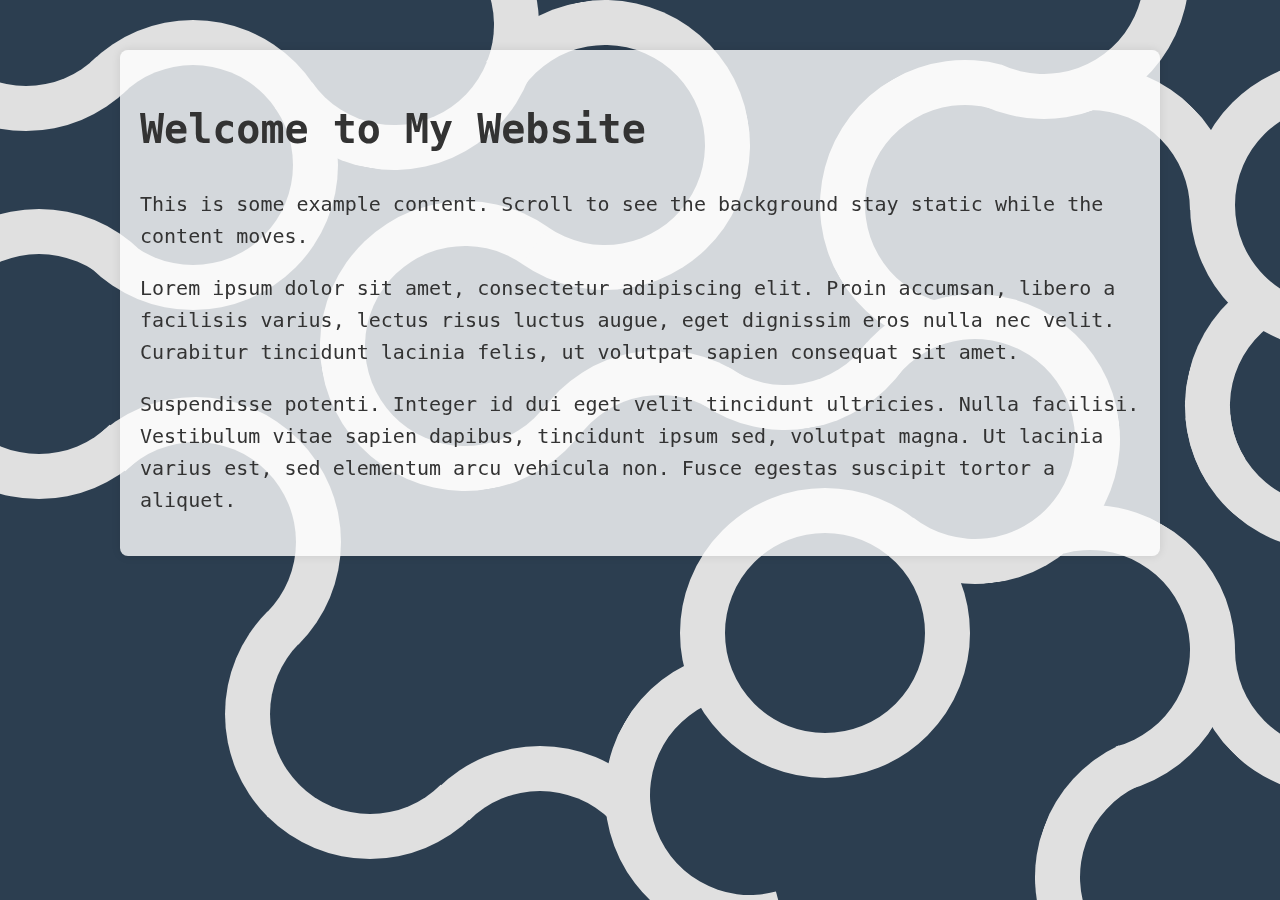
==== index.html @ 1bce5b8b "Initial commit" ====
<!DOCTYPE html>
<html lang="en">
<head>
    <meta charset="UTF-8">
    <meta name="viewport" content="width=device-width, initial-scale=1.0">
    <title>Interconnected Partial Circles</title>
    <link rel="stylesheet" href="styles.css">
</head>
<body>
    <div class="circle-container">
        <div class="circle"></div>
        <div class="circle"></div>
        <div class="circle"></div>
        <div class="circle"></div>
        <div class="circle"></div>
        <div class="circle"></div>
        <div class="circle"></div>
        <div class="circle"></div>
        <div class="circle"></div>
        <div class="circle"></div>
        <div class="circle"></div>
        <div class="circle"></div>
        <div class="circle"></div>
        <div class="circle"></div>
        <div class="circle"></div>
        <div class="circle"></div>
        <div class="circle"></div>
        <div class="circle"></div>
        <div class="circle"></div>
        <div class="circle"></div>
        <div class="circle"></div>
        <div class="circle"></div>
    </div>
    <div class="content soc">
        <h1>Welcome to My Website</h1>
        <p>This is some example content. Scroll to see the background stay static while the content moves.</p>
        <p>Lorem ipsum dolor sit amet, consectetur adipiscing elit. Proin accumsan, libero a facilisis varius, lectus risus luctus augue, eget dignissim eros nulla nec velit. Curabitur tincidunt lacinia felis, ut volutpat sapien consequat sit amet.</p>
        <p>Suspendisse potenti. Integer id dui eget velit tincidunt ultricies. Nulla facilisi. Vestibulum vitae sapien dapibus, tincidunt ipsum sed, volutpat magna. Ut lacinia varius est, sed elementum arcu vehicula non. Fusce egestas suscipit tortor a aliquet.</p>
    </div>
</body>
</html>
---- styles.css ----
/* Basic styling */

body {
    margin: 0;
    background-color: #2c3e50;
}

.circle-container {
    position: fixed;
    width: 100vw;
    height: 100vh;
    top: 0;
    left: 0;
    overflow: hidden;
    z-index: -1;
}

.circle {
    position: absolute;
    width: 200px;
    height: 200px;
    border-radius: 50%;
    border: 45px solid transparent;
}

.circle:nth-child(1) { left: -119px; top: -159px; border-bottom-color: #e0e0e0; }
.circle:nth-child(2) { left: 48px; top: 20px; border-bottom-color: #e0e0e0; border-top-color: #e0e0e0; border-right-color: #e0e0e0; }
.circle:nth-child(3) { left: -106px; top: 209px; border-bottom-color: #e0e0e0; border-top-color: #e0e0e0; border-right-color: #e0e0e0; transform: rotate(180deg); }
.circle:nth-child(4) { left: 249px; top: -120px; border-bottom-color: #e0e0e0; border-top-color: #e0e0e0; border-right-color: #e0e0e0; transform: rotate(10deg); }
.circle:nth-child(5) { left: 50.5px; top: 396.5px; border-right-color: #e0e0e0; border-top-color: #e0e0e0; }
.circle:nth-child(6) { left: 225px; top: 569px; border-right-color: #e0e0e0; border-top-color: #e0e0e0; transform: rotate(180deg); }
.circle:nth-child(7) { left: 460px; top: 0; border-right-color: #e0e0e0; border-top-color: #e0e0e0; border-bottom-color: #e0e0e0; transform: rotate(-10deg); }
.circle:nth-child(8) { left: 320px; top: 201px; border-right-color: #e0e0e0; border-top-color: #e0e0e0; border-left-color: #e0e0e0; transform: rotate(260deg); }
.circle:nth-child(9) { left: 514.5px; top: 350px; border-top-color: #e0e0e0; transform: rotate(-10deg); }
.circle:nth-child(10) { left: 605px; top: 650px; border-top-color: #e0e0e0; border-left-color: #e0e0e0; transform: rotate(-60deg); }
.circle:nth-child(11) { left: 395px; top: 745.5px; border-top-color: #e0e0e0; }
.circle:nth-child(12) { left: 640px; top: 140px; border-right-color: #e0e0e0; transform: rotate(80deg); }
.circle:nth-child(13) { left: 830px; top: 294.3px; border-right-color: #e0e0e0; border-top-color: #e0e0e0; border-bottom-color: #e0e0e0; transform: rotate(-7deg); }
.circle:nth-child(14) { left: 680px; top: 488px; border-color: #e0e0e0; }
.circle:nth-child(15) { left: 899px; top: -171px; border-right-color: #e0e0e0; border-top-color: #e0e0e0; border-bottom-color: #e0e0e0; transform: rotate(-20deg); }
.circle:nth-child(16) { border-color: rgba(255, 255, 255, 0); left: 820px; top: 60px; border-left-color: #e0e0e0; border-top-color: #e0e0e0; transform: rotate(-30deg); }
.circle:nth-child(17) { left: 945px; top: 505px; border-right-color: #e0e0e0; border-top-color: #e0e0e0; transform: rotate(30deg); }
.circle:nth-child(18) { left: 945px; top: 65px; border-top-color: #e0e0e0; transform: rotate(45deg); }
.circle:nth-child(19) { left: 1190px; top: 60px; border-color: #e0e0e0; transform: rotate(-45deg); }
.circle:nth-child(20) { left: 1190px; top: 260px; transform: rotate(3deg); }
.circle:nth-child(20)::before, .circle:nth-child(20)::after {
    content: '';
    position: absolute;
    width: 100%;
    height: 100%;
    border-radius: 50%;
    border: 45px solid transparent;
    top: -44.5px;
    left: -50px;
}
.circle:nth-child(20)::before { transform: rotate(-143deg); border-top-color: #e0e0e0; }
.circle:nth-child(20)::after { transform: rotate(-80deg); border-top-color: #e0e0e0; }
.circle:nth-child(21) { left: 1190px; top: 505px; border-top-color: #e0e0e0; border-bottom-color: #e0e0e0; border-right-color: #e0e0e0; transform: rotate(45deg); }
.circle:nth-child(22) { left: 1035px; top: 732px; border-bottom-color: #e0e0e0; border-left-color: #e0e0e0; transform: rotate(20deg); }

.content {
    position: relative;
    z-index: 1;
    padding: 20px;
    color: #333;
    background: rgba(255, 255, 255, 0.8);
    max-width: 1000px;
    margin: 50px auto;
    border-radius: 8px;
    box-shadow: 0 0 10px rgba(0, 0, 0, 0.1);
}
.soc{
    font-family: monospace;
    font-size: 20px;
}
body {
    font-family: Arial, sans-serif;
    line-height: 1.6;
    margin: 0;
    padding: 0;

}

header, footer {
    background-color: #333;
    color: #fff;
    text-align: center;
    padding: 10px 0;
    
}

header h1, footer p {
    margin: 0;
}

.container {
    width: 90%;
    margin: 10px auto;
}

.row {
    display: flex;
    justify-content: center;
    gap: 20px;
}

.column {
    flex: 1;
    display: flex;
    flex-direction: column;
    gap: 10px;
}

.main-section {
    flex: 2; /* Two-thirds width */
}

.side-section {
    flex: 1.2; /* One-third width */
}

.section {
    background-color: #fff;
    padding: 20px;
    border-radius: 5px;
    box-shadow: 0 2px 5px rgba(0, 0, 0, 0.1);
    overflow-y: auto; /* Enable vertical scrollbar */
    max-height: 400px; /* Limit height of each column */
}

ul {
    list-style-type: none;
    padding: 0;
}

ul li {
    margin-bottom: 10px;
}

a {
    color: #007bff;
    text-decoration: none;
}

a:hover {
    text-decoration: underline;
}

.embedded-content {
    overflow-y: auto;
    height: 600px; /* Adjust max height as needed */
}

iframe {
    width: 100%;
    height: 100%;
    border: none;
}
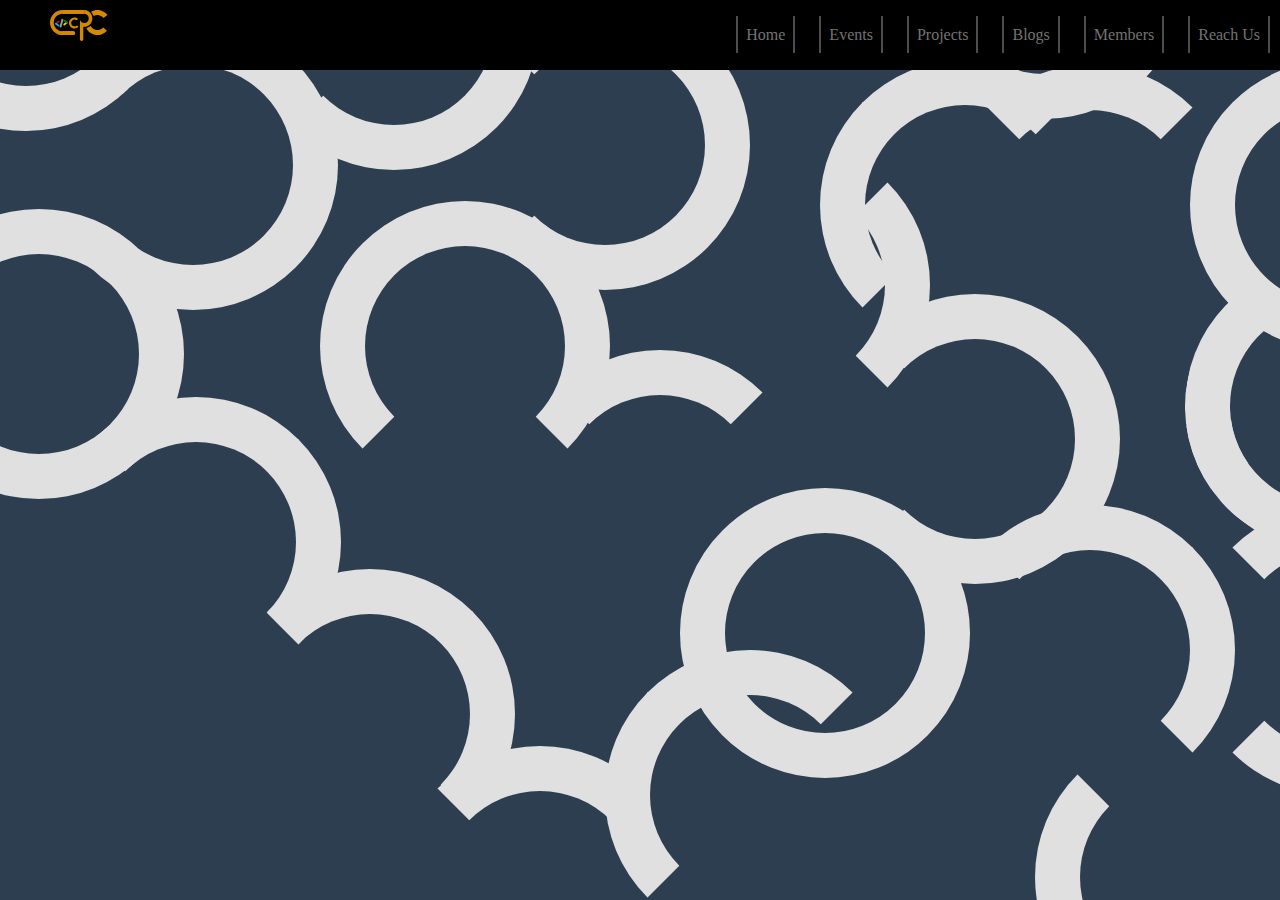
==== commit f027ec2a: "updated navbar" ====
--- a/index.html
+++ b/index.html
@@ -7,6 +7,40 @@
     <link rel="stylesheet" href="styles.css">
 </head>
 <body>
+    <div class ="navbar "><!-- Fixed Navigation Bar all buttons on right side-->
+        <div class="svg-container">
+            <img src="navlogo.svg" alt="Logo" id="mySVG">
+            <div id="output">
+                <span id="word"></span>
+            </div>
+
+        </div>
+            <!-- Desktop view navigation -->
+            <div class="nav-desktop ">
+                <a href="index.html" id="home">Home</a>
+                <a href="event.html">Events</a>
+                <a href="projects.html">Projects</a>
+                <a href="blogs.html">Blogs</a>
+                <a href="members.html">Members</a>
+                <a href="contact.html">Reach Us</a>
+            </div>
+            <!-- Responsive view navigation -->
+            <div class="nav-responsive" id="myNav">
+                <a href="index.html">Home</a>
+                <a href="event.html">Events</a>
+                <a href="projects.html">Projects</a>
+                <a href="blogs.html">Blogs</a>
+                <a href="members.html">Members</a>
+                <a href="contact.html">Reach Us</a>
+            </div>
+                <div class="container" onclick="toggleNav()">
+                <div class="bar1"></div>
+                <div class="bar2"></div>
+                <div class="bar3"></div>
+            </div>
+        </div>
+    </div>
+   
     <div class="circle-container">
         <div class="circle"></div>
         <div class="circle"></div>
@@ -32,10 +66,8 @@
         <div class="circle"></div>
     </div>
     <div class="content soc">
-        <h1>Welcome to My Website</h1>
-        <p>This is some example content. Scroll to see the background stay static while the content moves.</p>
-        <p>Lorem ipsum dolor sit amet, consectetur adipiscing elit. Proin accumsan, libero a facilisis varius, lectus risus luctus augue, eget dignissim eros nulla nec velit. Curabitur tincidunt lacinia felis, ut volutpat sapien consequat sit amet.</p>
-        <p>Suspendisse potenti. Integer id dui eget velit tincidunt ultricies. Nulla facilisi. Vestibulum vitae sapien dapibus, tincidunt ipsum sed, volutpat magna. Ut lacinia varius est, sed elementum arcu vehicula non. Fusce egestas suscipit tortor a aliquet.</p>
-    </div>
+        </div>
+
+<script src="script.js"></script>
 </body>
 </html>
--- a/styles.css
+++ b/styles.css
@@ -3,6 +3,141 @@
 body {
     margin: 0;
     background-color: #2c3e50;
+}
+
+/* NAVBAR */
+.svg-container {
+    position:absolute;
+    top:10px;
+    left:50px
+}
+.content {
+    margin-top:0;
+    font-size: 18px;
+    display: flex;
+    flex-direction: column;
+
+}
+
+#word {
+    color: rgb(55, 15, 15); 
+    font-size: 12px;
+    font-family: cursive, sans-serif;
+
+    /* Change the color here */
+  }
+/* Base styles for the navbar */
+.navbar {
+    position: fixed;
+    top: 0px;
+    right: 0px; 
+    display: flex;
+    justify-content: end;
+    align-items: center;
+    width: 100%;
+    height: 70px;
+    z-index: 3;
+   background-color: black;
+    
+}
+
+.scrolled .navbar {
+    display: grid;
+    justify-content: flex-end;
+    align-items: center;
+    padding: 10px;
+    position: fixed; /* Make the navbar fixed */
+    top: 0;
+    width: 100%;
+    z-index: 2;
+}
+
+/* Responsive navbar styles */
+.nav-responsive {
+    display: none;
+    padding-left: 70px; /* Add margin to push down the links */
+    padding-top: 20px;
+}
+
+.nav-responsive a {
+    display: block;
+    padding: 5px;
+    text-decoration: none;
+    color: #ffffff;
+}
+
+/* Hamburger menu container */
+.container {
+    display: none;
+    cursor: pointer;
+    padding: 5px;
+    background-color: #2c2c2c00;
+    color: aliceblue;
+}
+
+.bar1, .bar2, .bar3 {
+    width: 25px;
+    height: 3px;
+    background-color: #fcfcfc;
+    margin: 5px 0;
+    transition: 0.4s;
+}
+
+/* Hamburger menu transformation */
+.change .bar1 {
+    transform: translateY(8px) rotate(-45deg);
+}
+
+.change .bar2 {
+    opacity: 0;
+}
+
+.change .bar3 {
+    transform: translateY(-8px) rotate(45deg);
+}
+svg:hover {
+    fill: initial;
+}
+
+/* Navbar links */
+.navbar a {
+    color: #737373;
+    text-decoration: none;
+    
+    margin: 0px 10px;
+    padding: 10px 10px;
+    position: relative;
+    z-index: 0;
+    cursor: pointer;
+}
+.navbar a:hover{
+    color:#ffffff
+}
+div.nav-desktop a:before, div.nav-desktop a:after
+{
+    position: absolute;
+    width: 2px;
+    height: 100%;
+    top: 0px;
+    content: '';
+    background: #FFF;
+    opacity: 0.3;
+    transition: all 0.3s;
+}
+
+div.nav-desktop a:before
+{
+    left: 0px;
+}
+
+div.nav-desktop a:after
+{
+    right: 0px;
+}
+
+div.nav-desktop a:hover:before, div.nav-desktop a:hover:after
+{
+    width: 100%;
 }
 
 .circle-container {
@@ -58,7 +193,7 @@
 .circle:nth-child(21) { left: 1190px; top: 505px; border-top-color: #e0e0e0; border-bottom-color: #e0e0e0; border-right-color: #e0e0e0; transform: rotate(45deg); }
 .circle:nth-child(22) { left: 1035px; top: 732px; border-bottom-color: #e0e0e0; border-left-color: #e0e0e0; transform: rotate(20deg); }
 
-.content {
+/* .content {
     position: relative;
     z-index: 1;
     padding: 20px;
@@ -68,91 +203,17 @@
     margin: 50px auto;
     border-radius: 8px;
     box-shadow: 0 0 10px rgba(0, 0, 0, 0.1);
-}
-.soc{
-    font-family: monospace;
-    font-size: 20px;
-}
-body {
-    font-family: Arial, sans-serif;
-    line-height: 1.6;
-    margin: 0;
-    padding: 0;
-
-}
-
-header, footer {
-    background-color: #333;
-    color: #fff;
-    text-align: center;
-    padding: 10px 0;
-    
-}
-
-header h1, footer p {
-    margin: 0;
-}
-
-.container {
-    width: 90%;
-    margin: 10px auto;
-}
-
-.row {
-    display: flex;
-    justify-content: center;
-    gap: 20px;
-}
-
-.column {
-    flex: 1;
-    display: flex;
-    flex-direction: column;
-    gap: 10px;
-}
-
-.main-section {
-    flex: 2; /* Two-thirds width */
-}
-
-.side-section {
-    flex: 1.2; /* One-third width */
-}
-
-.section {
-    background-color: #fff;
-    padding: 20px;
-    border-radius: 5px;
-    box-shadow: 0 2px 5px rgba(0, 0, 0, 0.1);
-    overflow-y: auto; /* Enable vertical scrollbar */
-    max-height: 400px; /* Limit height of each column */
-}
-
-ul {
-    list-style-type: none;
-    padding: 0;
-}
-
-ul li {
-    margin-bottom: 10px;
-}
-
-a {
-    color: #007bff;
-    text-decoration: none;
-}
-
-a:hover {
-    text-decoration: underline;
-}
-
-.embedded-content {
-    overflow-y: auto;
-    height: 600px; /* Adjust max height as needed */
-}
-
-iframe {
-    width: 100%;
-    height: 100%;
-    border: none;
-}
+} */
+
+
+  /* @keyframes move {
+    0% {
+      transform: translateX(10px);
+    }
+    50% {
+      transform: translateX(30px);
+    }
+    100% {
+      transform: translateX(9px);
+    }
+  } */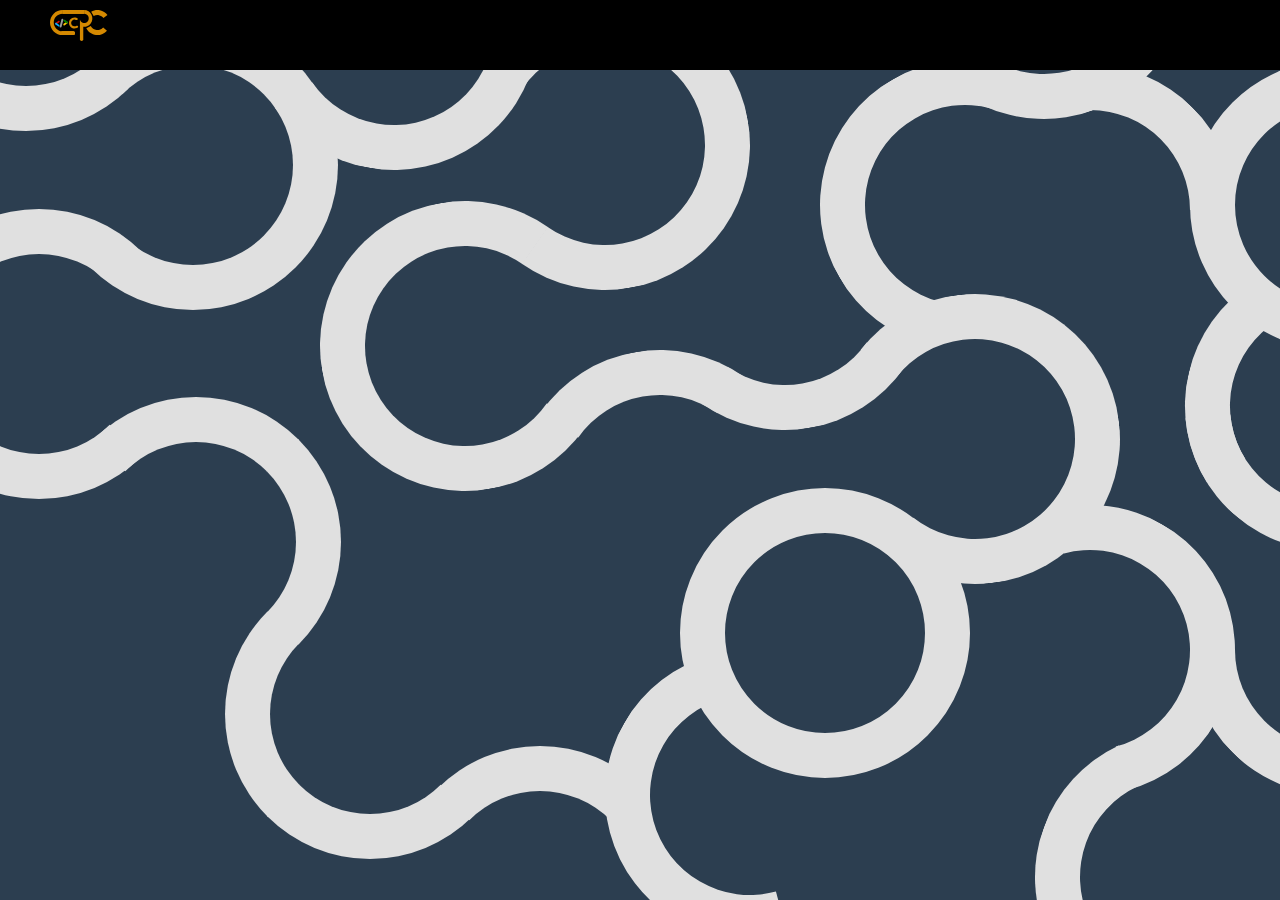
==== commit fc5bc1ac: "Update index.html" ====
--- a/index.html
+++ b/index.html
@@ -7,40 +7,6 @@
     <link rel="stylesheet" href="styles.css">
 </head>
 <body>
-    <div class ="navbar "><!-- Fixed Navigation Bar all buttons on right side-->
-        <div class="svg-container">
-            <img src="navlogo.svg" alt="Logo" id="mySVG">
-            <div id="output">
-                <span id="word"></span>
-            </div>
-
-        </div>
-            <!-- Desktop view navigation -->
-            <div class="nav-desktop ">
-                <a href="index.html" id="home">Home</a>
-                <a href="event.html">Events</a>
-                <a href="projects.html">Projects</a>
-                <a href="blogs.html">Blogs</a>
-                <a href="members.html">Members</a>
-                <a href="contact.html">Reach Us</a>
-            </div>
-            <!-- Responsive view navigation -->
-            <div class="nav-responsive" id="myNav">
-                <a href="index.html">Home</a>
-                <a href="event.html">Events</a>
-                <a href="projects.html">Projects</a>
-                <a href="blogs.html">Blogs</a>
-                <a href="members.html">Members</a>
-                <a href="contact.html">Reach Us</a>
-            </div>
-                <div class="container" onclick="toggleNav()">
-                <div class="bar1"></div>
-                <div class="bar2"></div>
-                <div class="bar3"></div>
-            </div>
-        </div>
-    </div>
-   
     <div class="circle-container">
         <div class="circle"></div>
         <div class="circle"></div>
@@ -66,8 +32,14 @@
         <div class="circle"></div>
     </div>
     <div class="content soc">
+        <div class ="navbar "><!-- Fixed Navigation Bar all buttons on right side-->
+            <div class="svg-container">
+                <img src="navlogo.svg" alt="Logo" id="mySVG">
+                <div id="output">
+                    <span id="word"></span>
+                </div>
+            </div>
         </div>
-
-<script src="script.js"></script>
+    </div>
 </body>
-</html>
+</html>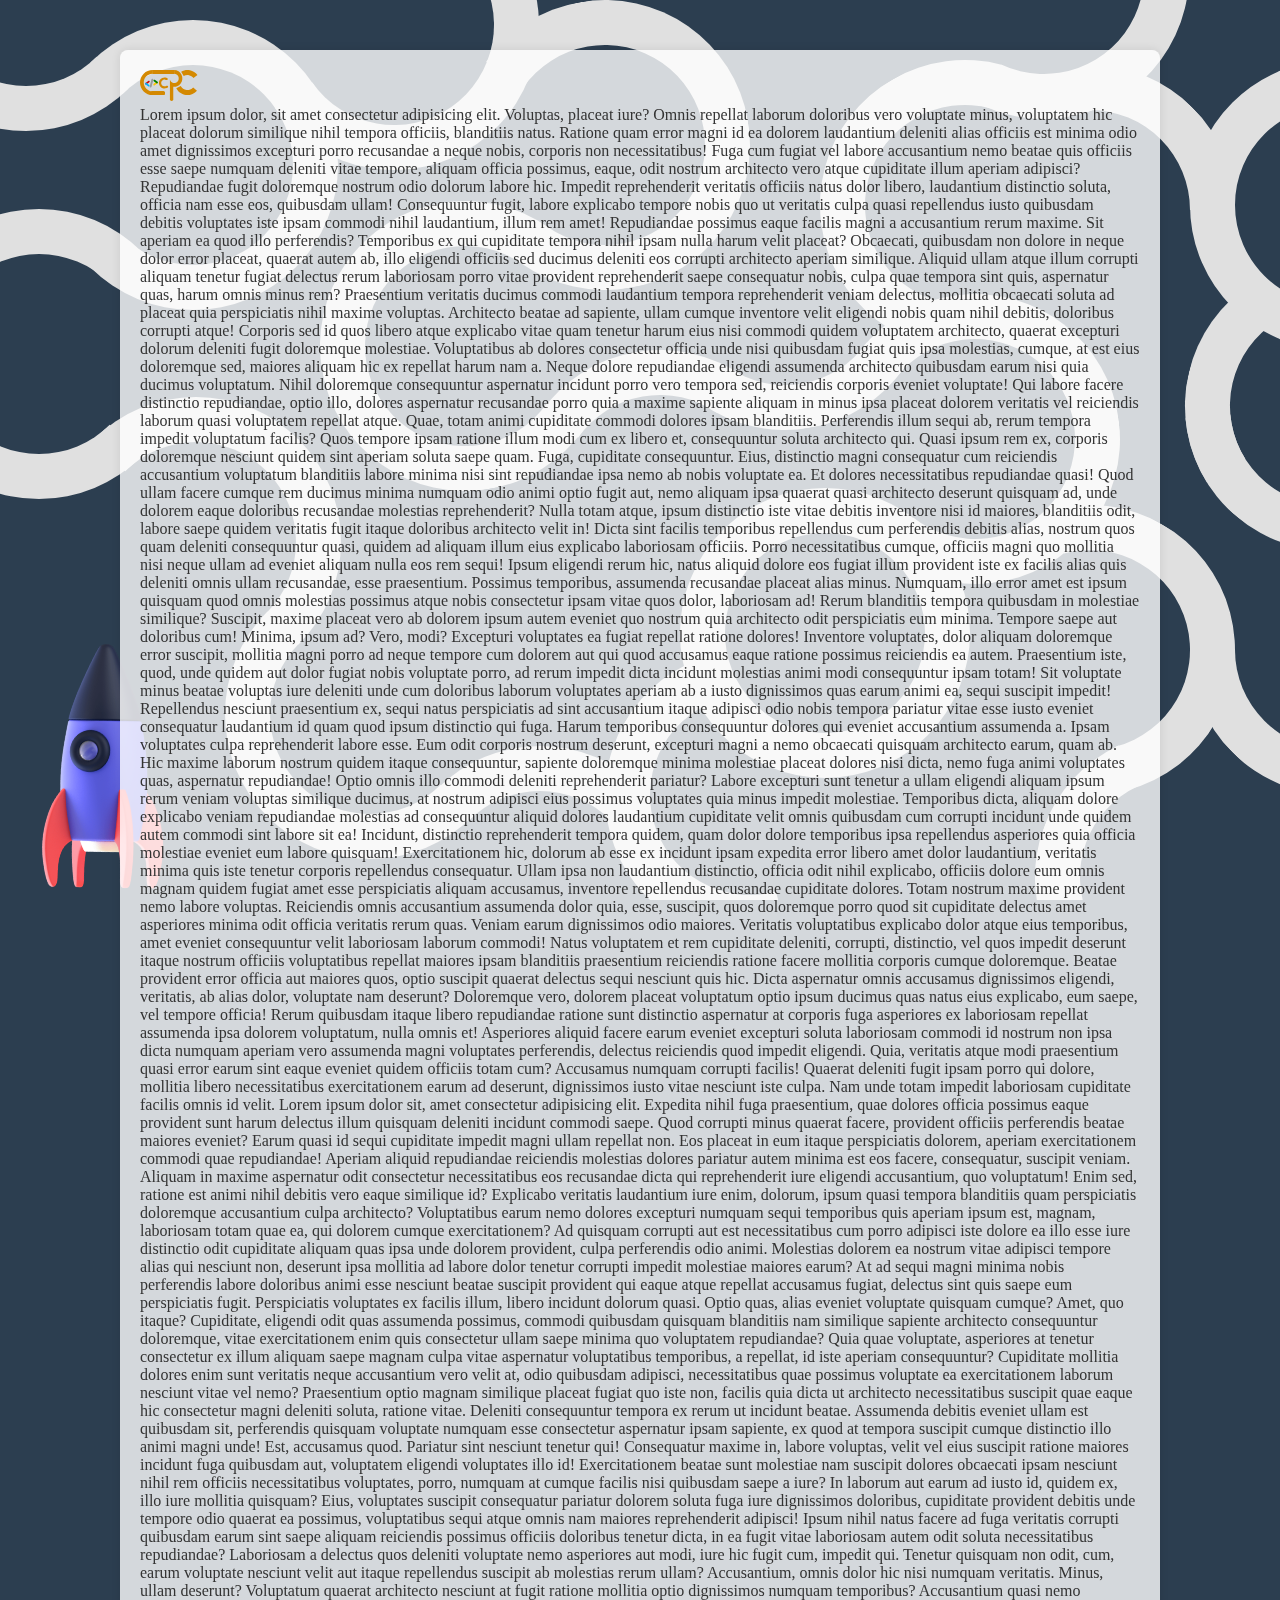
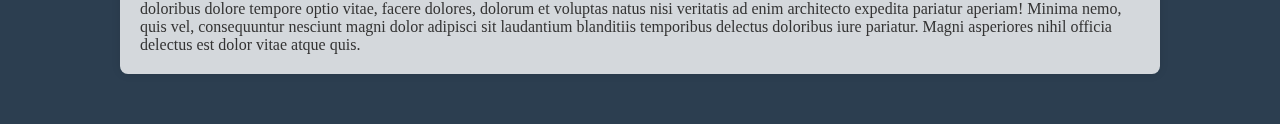
==== commit ef5f8e21: "Update index.html" ====
--- a/index.html
+++ b/index.html
@@ -31,6 +31,7 @@
         <div class="circle"></div>
         <div class="circle"></div>
     </div>
+    <img src="img/rocket.png" id="rocket-img"alt="rocket">
     <div class="content soc">
         <div class ="navbar "><!-- Fixed Navigation Bar all buttons on right side-->
             <div class="svg-container">
@@ -40,6 +41,9 @@
                 </div>
             </div>
         </div>
+        Lorem ipsum dolor, sit amet consectetur adipisicing elit. Voluptas, placeat iure? Omnis repellat laborum doloribus vero voluptate minus, voluptatem hic placeat dolorum similique nihil tempora officiis, blanditiis natus. Ratione quam error magni id ea dolorem laudantium deleniti alias officiis est minima odio amet dignissimos excepturi porro recusandae a neque nobis, corporis non necessitatibus! Fuga cum fugiat vel labore accusantium nemo beatae quis officiis esse saepe numquam deleniti vitae tempore, aliquam officia possimus, eaque, odit nostrum architecto vero atque cupiditate illum aperiam adipisci? Repudiandae fugit doloremque nostrum odio dolorum labore hic. Impedit reprehenderit veritatis officiis natus dolor libero, laudantium distinctio soluta, officia nam esse eos, quibusdam ullam! Consequuntur fugit, labore explicabo tempore nobis quo ut veritatis culpa quasi repellendus iusto quibusdam debitis voluptates iste ipsam commodi nihil laudantium, illum rem amet! Repudiandae possimus eaque facilis magni a accusantium rerum maxime. Sit aperiam ea quod illo perferendis? Temporibus ex qui cupiditate tempora nihil ipsam nulla harum velit placeat? Obcaecati, quibusdam non dolore in neque dolor error placeat, quaerat autem ab, illo eligendi officiis sed ducimus deleniti eos corrupti architecto aperiam similique. Aliquid ullam atque illum corrupti aliquam tenetur fugiat delectus rerum laboriosam porro vitae provident reprehenderit saepe consequatur nobis, culpa quae tempora sint quis, aspernatur quas, harum omnis minus rem? Praesentium veritatis ducimus commodi laudantium tempora reprehenderit veniam delectus, mollitia obcaecati soluta ad placeat quia perspiciatis nihil maxime voluptas. Architecto beatae ad sapiente, ullam cumque inventore velit eligendi nobis quam nihil debitis, doloribus corrupti atque! Corporis sed id quos libero atque explicabo vitae quam tenetur harum eius nisi commodi quidem voluptatem architecto, quaerat excepturi dolorum deleniti fugit doloremque molestiae. Voluptatibus ab dolores consectetur officia unde nisi quibusdam fugiat quis ipsa molestias, cumque, at est eius doloremque sed, maiores aliquam hic ex repellat harum nam a. Neque dolore repudiandae eligendi assumenda architecto quibusdam earum nisi quia ducimus voluptatum. Nihil doloremque consequuntur aspernatur incidunt porro vero tempora sed, reiciendis corporis eveniet voluptate! Qui labore facere distinctio repudiandae, optio illo, dolores aspernatur recusandae porro quia a maxime sapiente aliquam in minus ipsa placeat dolorem veritatis vel reiciendis laborum quasi voluptatem repellat atque. Quae, totam animi cupiditate commodi dolores ipsam blanditiis. Perferendis illum sequi ab, rerum tempora impedit voluptatum facilis? Quos tempore ipsam ratione illum modi cum ex libero et, consequuntur soluta architecto qui. Quasi ipsum rem ex, corporis doloremque nesciunt quidem sint aperiam soluta saepe quam. Fuga, cupiditate consequuntur. Eius, distinctio magni consequatur cum reiciendis accusantium voluptatum blanditiis labore minima nisi sint repudiandae ipsa nemo ab nobis voluptate ea. Et dolores necessitatibus repudiandae quasi! Quod ullam facere cumque rem ducimus minima numquam odio animi optio fugit aut, nemo aliquam ipsa quaerat quasi architecto deserunt quisquam ad, unde dolorem eaque doloribus recusandae molestias reprehenderit? Nulla totam atque, ipsum distinctio iste vitae debitis inventore nisi id maiores, blanditiis odit, labore saepe quidem veritatis fugit itaque doloribus architecto velit in! Dicta sint facilis temporibus repellendus cum perferendis debitis alias, nostrum quos quam deleniti consequuntur quasi, quidem ad aliquam illum eius explicabo laboriosam officiis. Porro necessitatibus cumque, officiis magni quo mollitia nisi neque ullam ad eveniet aliquam nulla eos rem sequi! Ipsum eligendi rerum hic, natus aliquid dolore eos fugiat illum provident iste ex facilis alias quis deleniti omnis ullam recusandae, esse praesentium. Possimus temporibus, assumenda recusandae placeat alias minus. Numquam, illo error amet est ipsum quisquam quod omnis molestias possimus atque nobis consectetur ipsam vitae quos dolor, laboriosam ad! Rerum blanditiis tempora quibusdam in molestiae similique? Suscipit, maxime placeat vero ab dolorem ipsum autem eveniet quo nostrum quia architecto odit perspiciatis eum minima. Tempore saepe aut doloribus cum! Minima, ipsum ad? Vero, modi? Excepturi voluptates ea fugiat repellat ratione dolores! Inventore voluptates, dolor aliquam doloremque error suscipit, mollitia magni porro ad neque tempore cum dolorem aut qui quod accusamus eaque ratione possimus reiciendis ea autem. Praesentium iste, quod, unde quidem aut dolor fugiat nobis voluptate porro, ad rerum impedit dicta incidunt molestias animi modi consequuntur ipsam totam! Sit voluptate minus beatae voluptas iure deleniti unde cum doloribus laborum voluptates aperiam ab a iusto dignissimos quas earum animi ea, sequi suscipit impedit! Repellendus nesciunt praesentium ex, sequi natus perspiciatis ad sint accusantium itaque adipisci odio nobis tempora pariatur vitae esse iusto eveniet consequatur laudantium id quam quod ipsum distinctio qui fuga. Harum temporibus consequuntur dolores qui eveniet accusantium assumenda a. Ipsam voluptates culpa reprehenderit labore esse. Eum odit corporis nostrum deserunt, excepturi magni a nemo obcaecati quisquam architecto earum, quam ab. Hic maxime laborum nostrum quidem itaque consequuntur, sapiente doloremque minima molestiae placeat dolores nisi dicta, nemo fuga animi voluptates quas, aspernatur repudiandae! Optio omnis illo commodi deleniti reprehenderit pariatur? Labore excepturi sunt tenetur a ullam eligendi aliquam ipsum rerum veniam voluptas similique ducimus, at nostrum adipisci eius possimus voluptates quia minus impedit molestiae. Temporibus dicta, aliquam dolore explicabo veniam repudiandae molestias ad consequuntur aliquid dolores laudantium cupiditate velit omnis quibusdam cum corrupti incidunt unde quidem autem commodi sint labore sit ea! Incidunt, distinctio reprehenderit tempora quidem, quam dolor dolore temporibus ipsa repellendus asperiores quia officia molestiae eveniet eum labore quisquam! Exercitationem hic, dolorum ab esse ex incidunt ipsam expedita error libero amet dolor laudantium, veritatis minima quis iste tenetur corporis repellendus consequatur. Ullam ipsa non laudantium distinctio, officia odit nihil explicabo, officiis dolore eum omnis magnam quidem fugiat amet esse perspiciatis aliquam accusamus, inventore repellendus recusandae cupiditate dolores. Totam nostrum maxime provident nemo labore voluptas. Reiciendis omnis accusantium assumenda dolor quia, esse, suscipit, quos doloremque porro quod sit cupiditate delectus amet asperiores minima odit officia veritatis rerum quas. Veniam earum dignissimos odio maiores. Veritatis voluptatibus explicabo dolor atque eius temporibus, amet eveniet consequuntur velit laboriosam laborum commodi! Natus voluptatem et rem cupiditate deleniti, corrupti, distinctio, vel quos impedit deserunt itaque nostrum officiis voluptatibus repellat maiores ipsam blanditiis praesentium reiciendis ratione facere mollitia corporis cumque doloremque. Beatae provident error officia aut maiores quos, optio suscipit quaerat delectus sequi nesciunt quis hic. Dicta aspernatur omnis accusamus dignissimos eligendi, veritatis, ab alias dolor, voluptate nam deserunt? Doloremque vero, dolorem placeat voluptatum optio ipsum ducimus quas natus eius explicabo, eum saepe, vel tempore officia! Rerum quibusdam itaque libero repudiandae ratione sunt distinctio aspernatur at corporis fuga asperiores ex laboriosam repellat assumenda ipsa dolorem voluptatum, nulla omnis et! Asperiores aliquid facere earum eveniet excepturi soluta laboriosam commodi id nostrum non ipsa dicta numquam aperiam vero assumenda magni voluptates perferendis, delectus reiciendis quod impedit eligendi. Quia, veritatis atque modi praesentium quasi error earum sint eaque eveniet quidem officiis totam cum? Accusamus numquam corrupti facilis! Quaerat deleniti fugit ipsam porro qui dolore, mollitia libero necessitatibus exercitationem earum ad deserunt, dignissimos iusto vitae nesciunt iste culpa. Nam unde totam impedit laboriosam cupiditate facilis omnis id velit.
+        Lorem ipsum dolor sit, amet consectetur adipisicing elit. Expedita nihil fuga praesentium, quae dolores officia possimus eaque provident sunt harum delectus illum quisquam deleniti incidunt commodi saepe. Quod corrupti minus quaerat facere, provident officiis perferendis beatae maiores eveniet? Earum quasi id sequi cupiditate impedit magni ullam repellat non. Eos placeat in eum itaque perspiciatis dolorem, aperiam exercitationem commodi quae repudiandae! Aperiam aliquid repudiandae reiciendis molestias dolores pariatur autem minima est eos facere, consequatur, suscipit veniam. Aliquam in maxime aspernatur odit consectetur necessitatibus eos recusandae dicta qui reprehenderit iure eligendi accusantium, quo voluptatum! Enim sed, ratione est animi nihil debitis vero eaque similique id? Explicabo veritatis laudantium iure enim, dolorum, ipsum quasi tempora blanditiis quam perspiciatis doloremque accusantium culpa architecto? Voluptatibus earum nemo dolores excepturi numquam sequi temporibus quis aperiam ipsum est, magnam, laboriosam totam quae ea, qui dolorem cumque exercitationem? Ad quisquam corrupti aut est necessitatibus cum porro adipisci iste dolore ea illo esse iure distinctio odit cupiditate aliquam quas ipsa unde dolorem provident, culpa perferendis odio animi. Molestias dolorem ea nostrum vitae adipisci tempore alias qui nesciunt non, deserunt ipsa mollitia ad labore dolor tenetur corrupti impedit molestiae maiores earum? At ad sequi magni minima nobis perferendis labore doloribus animi esse nesciunt beatae suscipit provident qui eaque atque repellat accusamus fugiat, delectus sint quis saepe eum perspiciatis fugit. Perspiciatis voluptates ex facilis illum, libero incidunt dolorum quasi. Optio quas, alias eveniet voluptate quisquam cumque? Amet, quo itaque? Cupiditate, eligendi odit quas assumenda possimus, commodi quibusdam quisquam blanditiis nam similique sapiente architecto consequuntur doloremque, vitae exercitationem enim quis consectetur ullam saepe minima quo voluptatem repudiandae? Quia quae voluptate, asperiores at tenetur consectetur ex illum aliquam saepe magnam culpa vitae aspernatur voluptatibus temporibus, a repellat, id iste aperiam consequuntur? Cupiditate mollitia dolores enim sunt veritatis neque accusantium vero velit at, odio quibusdam adipisci, necessitatibus quae possimus voluptate ea exercitationem laborum nesciunt vitae vel nemo? Praesentium optio magnam similique placeat fugiat quo iste non, facilis quia dicta ut architecto necessitatibus suscipit quae eaque hic consectetur magni deleniti soluta, ratione vitae. Deleniti consequuntur tempora ex rerum ut incidunt beatae. Assumenda debitis eveniet ullam est quibusdam sit, perferendis quisquam voluptate numquam esse consectetur aspernatur ipsam sapiente, ex quod at tempora suscipit cumque distinctio illo animi magni unde! Est, accusamus quod. Pariatur sint nesciunt tenetur qui! Consequatur maxime in, labore voluptas, velit vel eius suscipit ratione maiores incidunt fuga quibusdam aut, voluptatem eligendi voluptates illo id! Exercitationem beatae sunt molestiae nam suscipit dolores obcaecati ipsam nesciunt nihil rem officiis necessitatibus voluptates, porro, numquam at cumque facilis nisi quibusdam saepe a iure? In laborum aut earum ad iusto id, quidem ex, illo iure mollitia quisquam? Eius, voluptates suscipit consequatur pariatur dolorem soluta fuga iure dignissimos doloribus, cupiditate provident debitis unde tempore odio quaerat ea possimus, voluptatibus sequi atque omnis nam maiores reprehenderit adipisci! Ipsum nihil natus facere ad fuga veritatis corrupti quibusdam earum sint saepe aliquam reiciendis possimus officiis doloribus tenetur dicta, in ea fugit vitae laboriosam autem odit soluta necessitatibus repudiandae? Laboriosam a delectus quos deleniti voluptate nemo asperiores aut modi, iure hic fugit cum, impedit qui. Tenetur quisquam non odit, cum, earum voluptate nesciunt velit aut itaque repellendus suscipit ab molestias rerum ullam? Accusantium, omnis dolor hic nisi numquam veritatis. Minus, ullam deserunt? Voluptatum quaerat architecto nesciunt at fugit ratione mollitia optio dignissimos numquam temporibus? Accusantium quasi nemo doloribus dolore tempore optio vitae, facere dolores, dolorum et voluptas natus nisi veritatis ad enim architecto expedita pariatur aperiam! Minima nemo, quis vel, consequuntur nesciunt magni dolor adipisci sit laudantium blanditiis temporibus delectus doloribus iure pariatur. Magni asperiores nihil officia delectus est dolor vitae atque quis.
     </div>
+    <script src="script.js"></script>
 </body>
 </html>--- a/styles.css
+++ b/styles.css
@@ -3,141 +3,6 @@
 body {
     margin: 0;
     background-color: #2c3e50;
-}
-
-/* NAVBAR */
-.svg-container {
-    position:absolute;
-    top:10px;
-    left:50px
-}
-.content {
-    margin-top:0;
-    font-size: 18px;
-    display: flex;
-    flex-direction: column;
-
-}
-
-#word {
-    color: rgb(55, 15, 15); 
-    font-size: 12px;
-    font-family: cursive, sans-serif;
-
-    /* Change the color here */
-  }
-/* Base styles for the navbar */
-.navbar {
-    position: fixed;
-    top: 0px;
-    right: 0px; 
-    display: flex;
-    justify-content: end;
-    align-items: center;
-    width: 100%;
-    height: 70px;
-    z-index: 3;
-   background-color: black;
-    
-}
-
-.scrolled .navbar {
-    display: grid;
-    justify-content: flex-end;
-    align-items: center;
-    padding: 10px;
-    position: fixed; /* Make the navbar fixed */
-    top: 0;
-    width: 100%;
-    z-index: 2;
-}
-
-/* Responsive navbar styles */
-.nav-responsive {
-    display: none;
-    padding-left: 70px; /* Add margin to push down the links */
-    padding-top: 20px;
-}
-
-.nav-responsive a {
-    display: block;
-    padding: 5px;
-    text-decoration: none;
-    color: #ffffff;
-}
-
-/* Hamburger menu container */
-.container {
-    display: none;
-    cursor: pointer;
-    padding: 5px;
-    background-color: #2c2c2c00;
-    color: aliceblue;
-}
-
-.bar1, .bar2, .bar3 {
-    width: 25px;
-    height: 3px;
-    background-color: #fcfcfc;
-    margin: 5px 0;
-    transition: 0.4s;
-}
-
-/* Hamburger menu transformation */
-.change .bar1 {
-    transform: translateY(8px) rotate(-45deg);
-}
-
-.change .bar2 {
-    opacity: 0;
-}
-
-.change .bar3 {
-    transform: translateY(-8px) rotate(45deg);
-}
-svg:hover {
-    fill: initial;
-}
-
-/* Navbar links */
-.navbar a {
-    color: #737373;
-    text-decoration: none;
-    
-    margin: 0px 10px;
-    padding: 10px 10px;
-    position: relative;
-    z-index: 0;
-    cursor: pointer;
-}
-.navbar a:hover{
-    color:#ffffff
-}
-div.nav-desktop a:before, div.nav-desktop a:after
-{
-    position: absolute;
-    width: 2px;
-    height: 100%;
-    top: 0px;
-    content: '';
-    background: #FFF;
-    opacity: 0.3;
-    transition: all 0.3s;
-}
-
-div.nav-desktop a:before
-{
-    left: 0px;
-}
-
-div.nav-desktop a:after
-{
-    right: 0px;
-}
-
-div.nav-desktop a:hover:before, div.nav-desktop a:hover:after
-{
-    width: 100%;
 }
 
 .circle-container {
@@ -193,7 +58,7 @@
 .circle:nth-child(21) { left: 1190px; top: 505px; border-top-color: #e0e0e0; border-bottom-color: #e0e0e0; border-right-color: #e0e0e0; transform: rotate(45deg); }
 .circle:nth-child(22) { left: 1035px; top: 732px; border-bottom-color: #e0e0e0; border-left-color: #e0e0e0; transform: rotate(20deg); }
 
-/* .content {
+.content {
     position: relative;
     z-index: 1;
     padding: 20px;
@@ -203,17 +68,13 @@
     margin: 50px auto;
     border-radius: 8px;
     box-shadow: 0 0 10px rgba(0, 0, 0, 0.1);
-} */
-
-
-  /* @keyframes move {
-    0% {
-      transform: translateX(10px);
-    }
-    50% {
-      transform: translateX(30px);
-    }
-    100% {
-      transform: translateX(9px);
-    }
-  } */+}
+#rocket-img {
+    bottom: 0;
+    left: 0;
+    height: auto;
+    max-width: 200px;
+    position: fixed;
+    transform: rotate(-39deg);
+    transition: bottom 0.5s, left 0.5s, transform 0.5s;
+}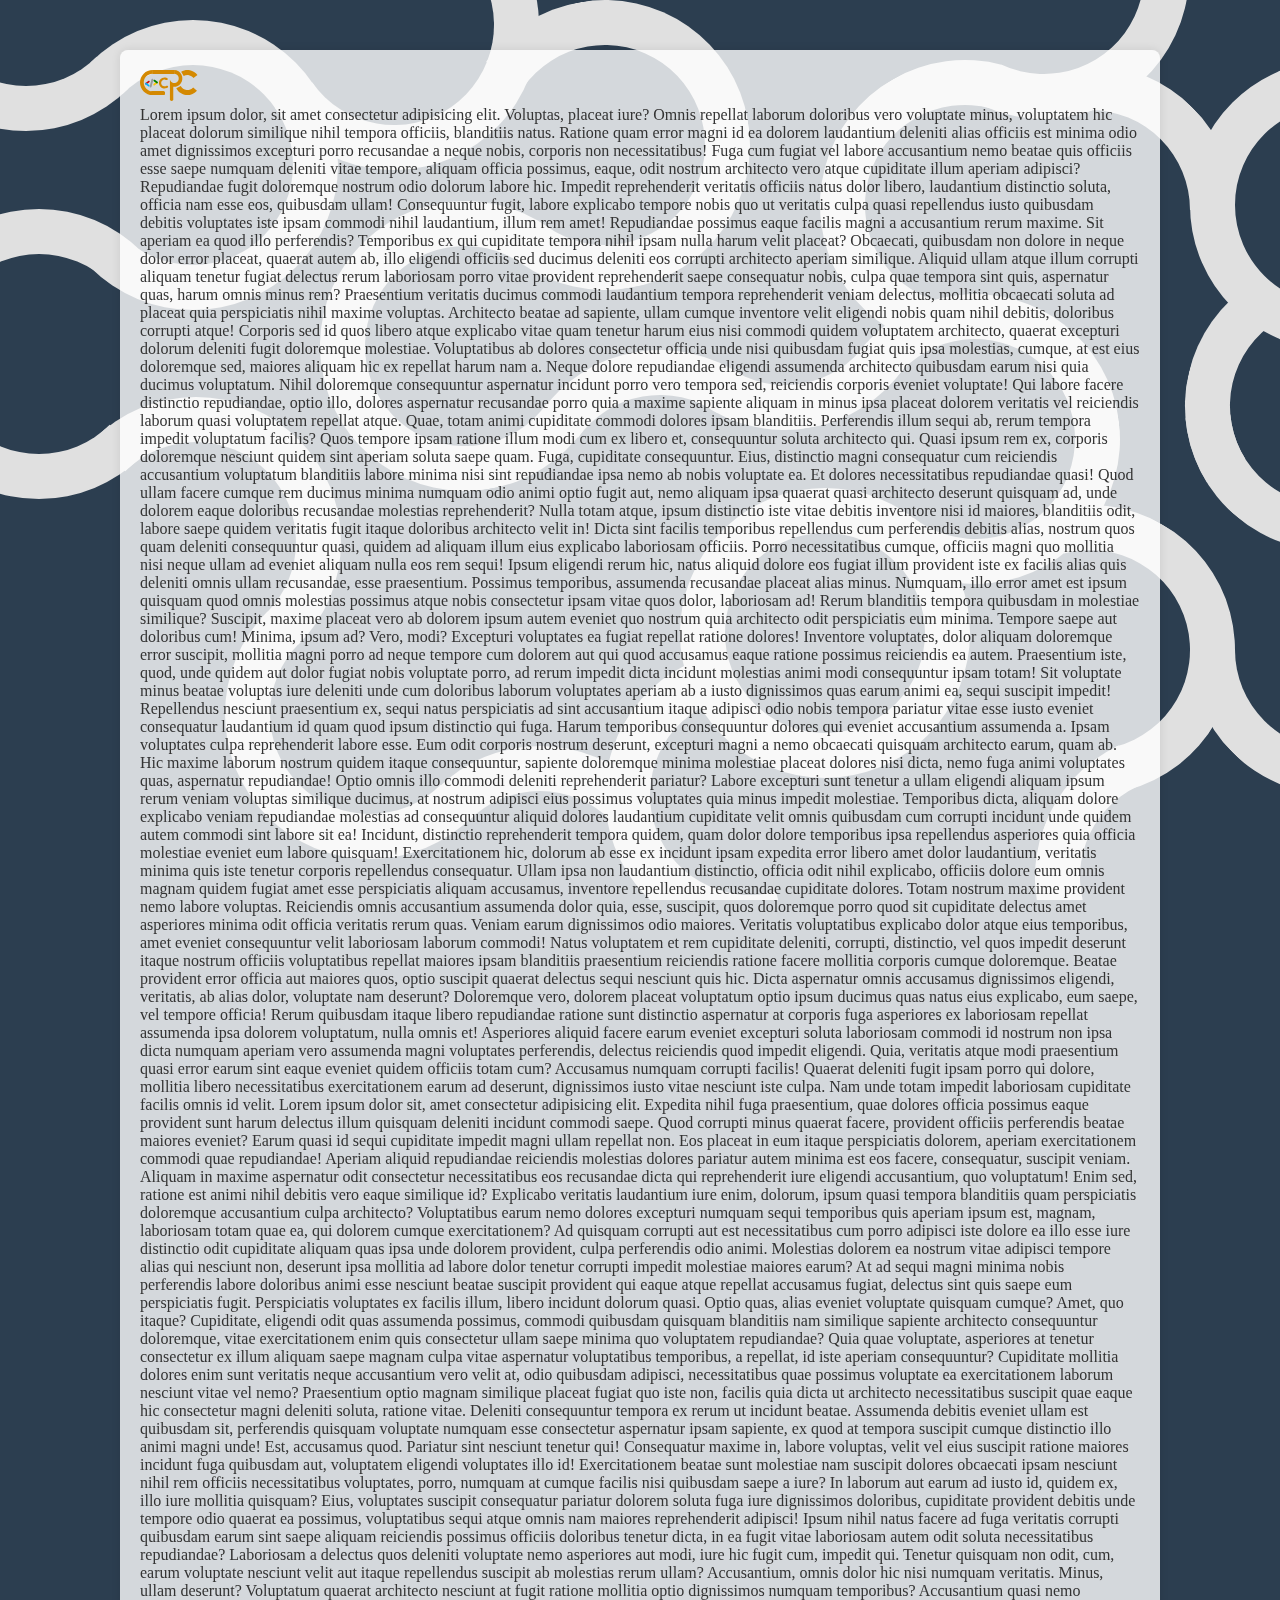
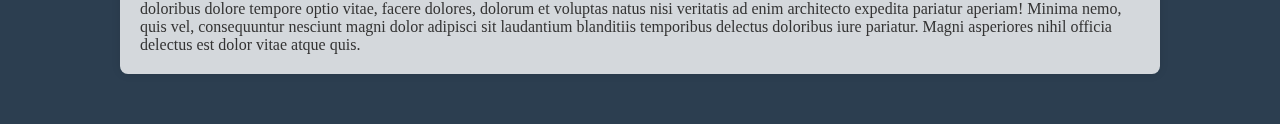
==== commit fdf2bc0d: "updated rocket" ====
--- a/index.html
+++ b/index.html
@@ -31,7 +31,11 @@
         <div class="circle"></div>
         <div class="circle"></div>
     </div>
-    <img src="img/rocket.png" id="rocket-img"alt="rocket">
+    <img src="img/rocket.png" id="rocket-img"alt="rocket" class="rocket">
+    <div id='rocket'></div>
+<div id='exhaust'></div>
+<div id='sky'></div>
+
     <div class="content soc">
         <div class ="navbar "><!-- Fixed Navigation Bar all buttons on right side-->
             <div class="svg-container">
--- a/styles.css
+++ b/styles.css
@@ -77,4 +77,6 @@
     position: fixed;
     transform: rotate(-39deg);
     transition: bottom 0.5s, left 0.5s, transform 0.5s;
-}+}
+
+
